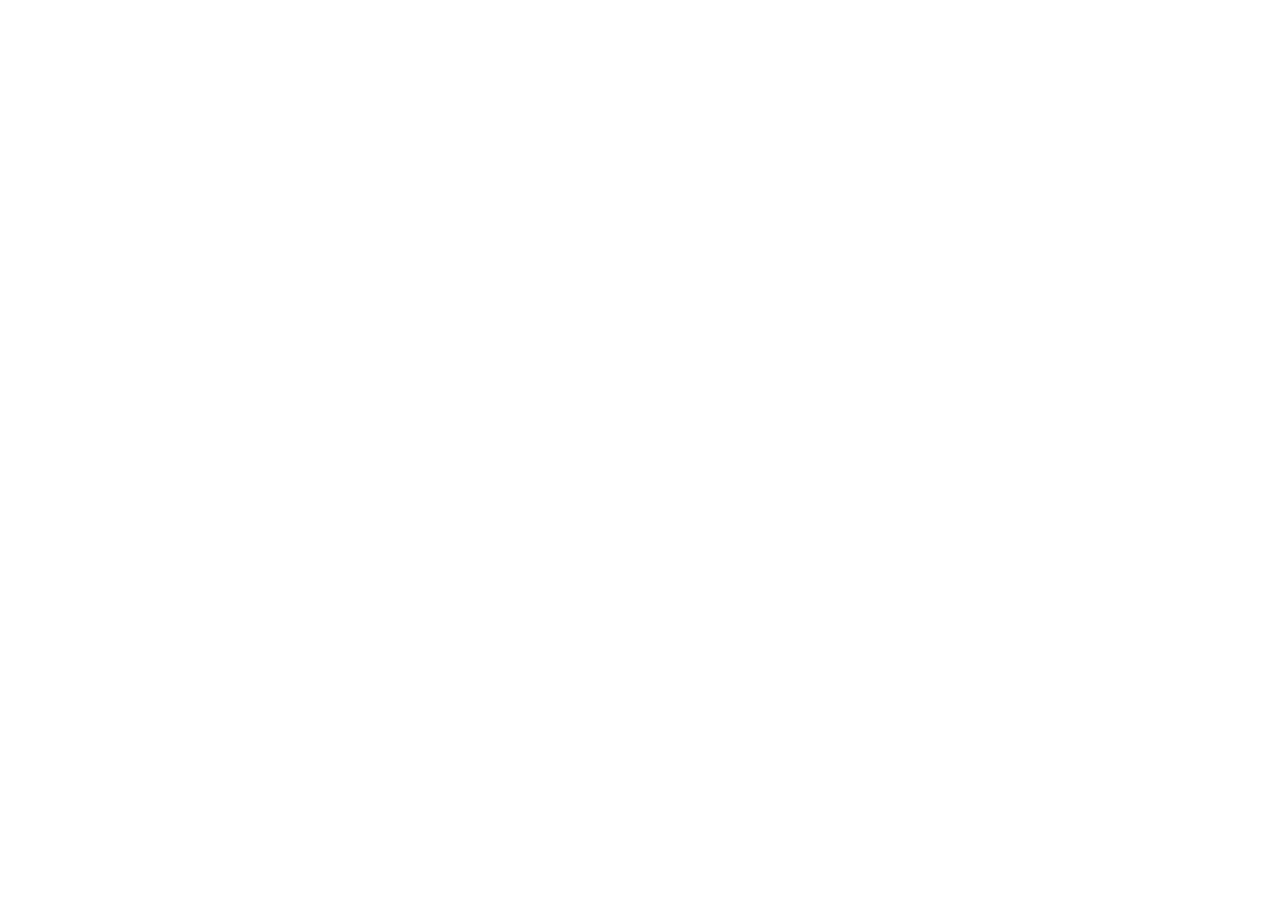
==== html/1.html @ 5b318796 "structural update add html and js, css" ====
<!DOCTYPE html>
<html lang="cs">
<head>
    <meta charset="UTF-8">
    <title></title>
    <link rel="stylesheet" type="text/css" href="../css/style.css">
    <script src="../js/script.js"></script>
</head>
<body>
    
</body>
</html>
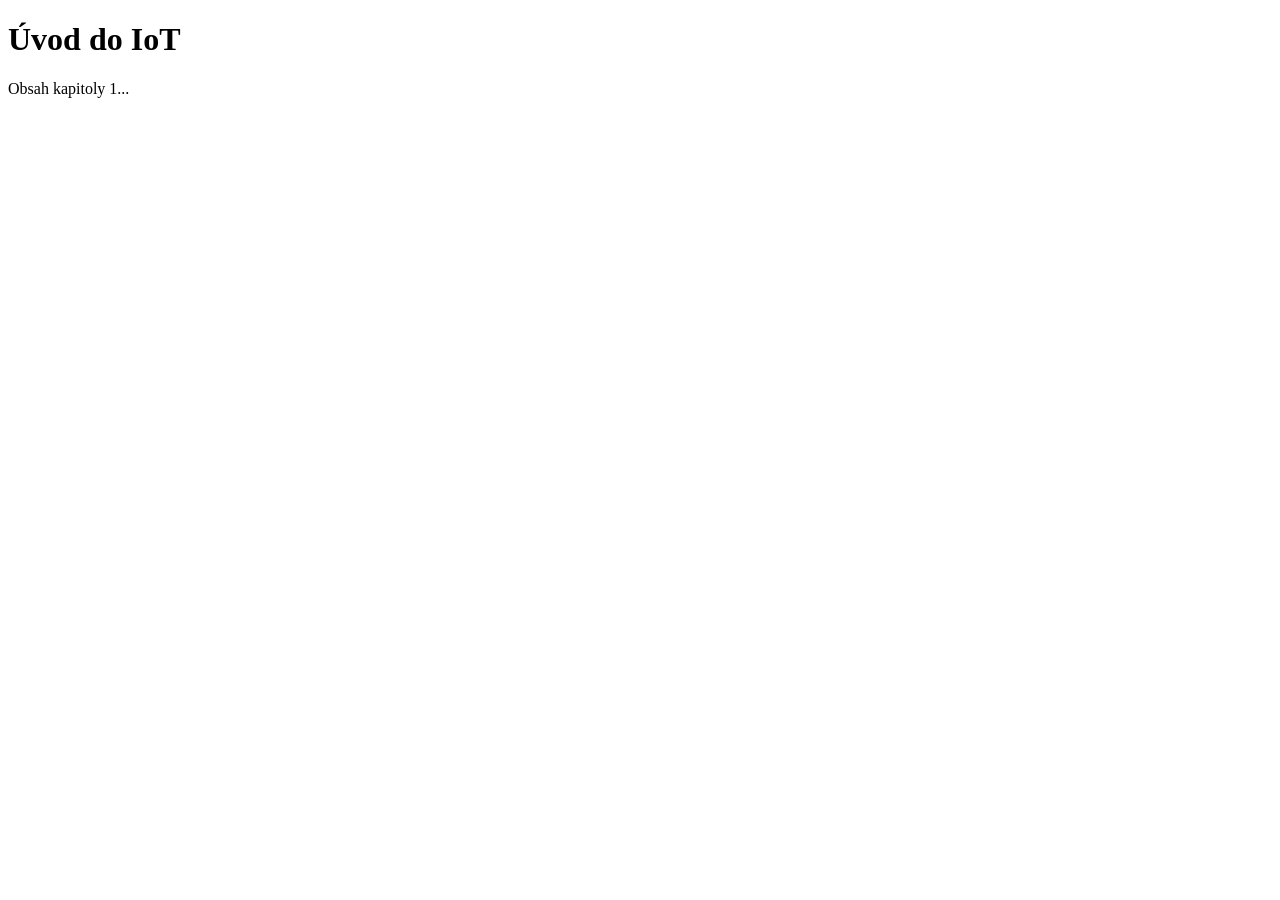
==== commit 60ee9455: "add context Co-authored-by: Copilot <copilot@github.com>" ====
--- a/html/1.html
+++ b/html/1.html
@@ -2,11 +2,12 @@
 <html lang="cs">
 <head>
     <meta charset="UTF-8">
-    <title></title>
+    <title>Úvod do IoT</title>
     <link rel="stylesheet" type="text/css" href="../css/style.css">
     <script src="../js/script.js"></script>
 </head>
 <body>
-    
+    <h1>Úvod do IoT</h1>
+    <p>Obsah kapitoly 1...</p>
 </body>
 </html>
